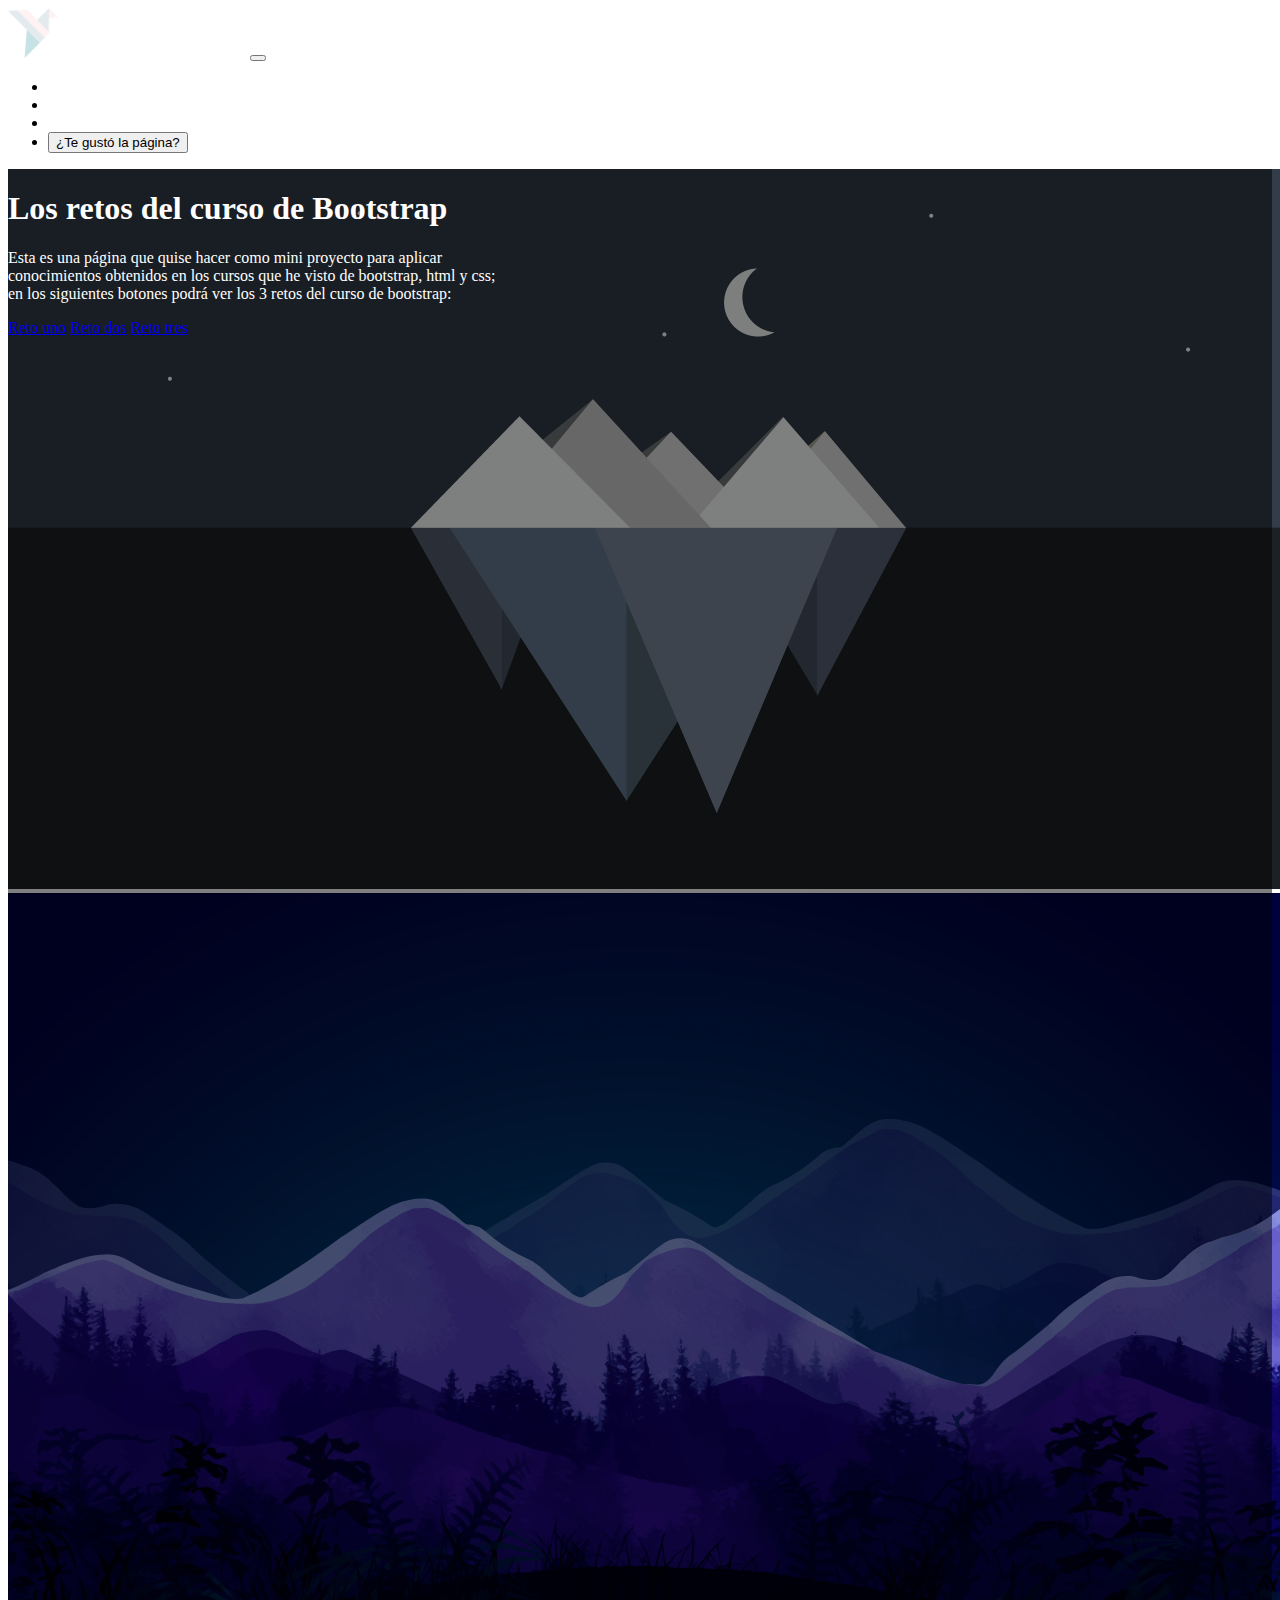
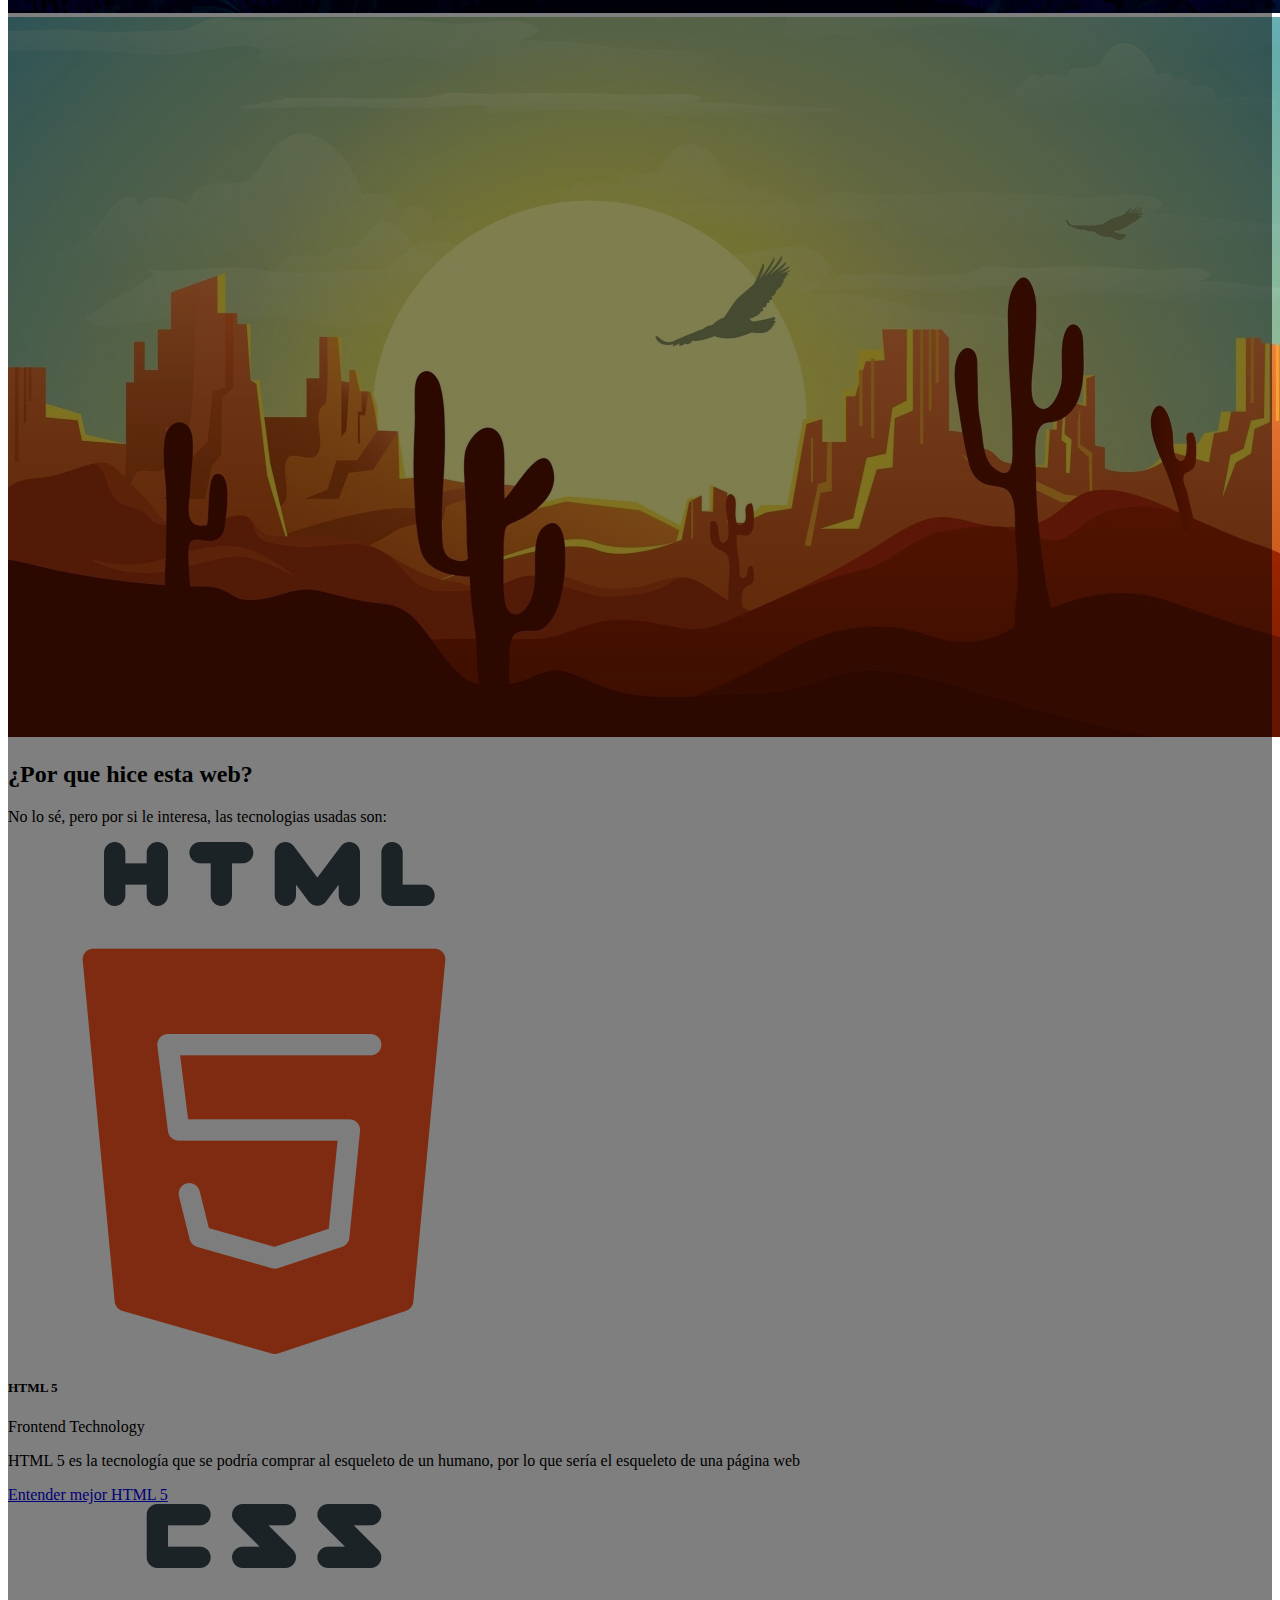
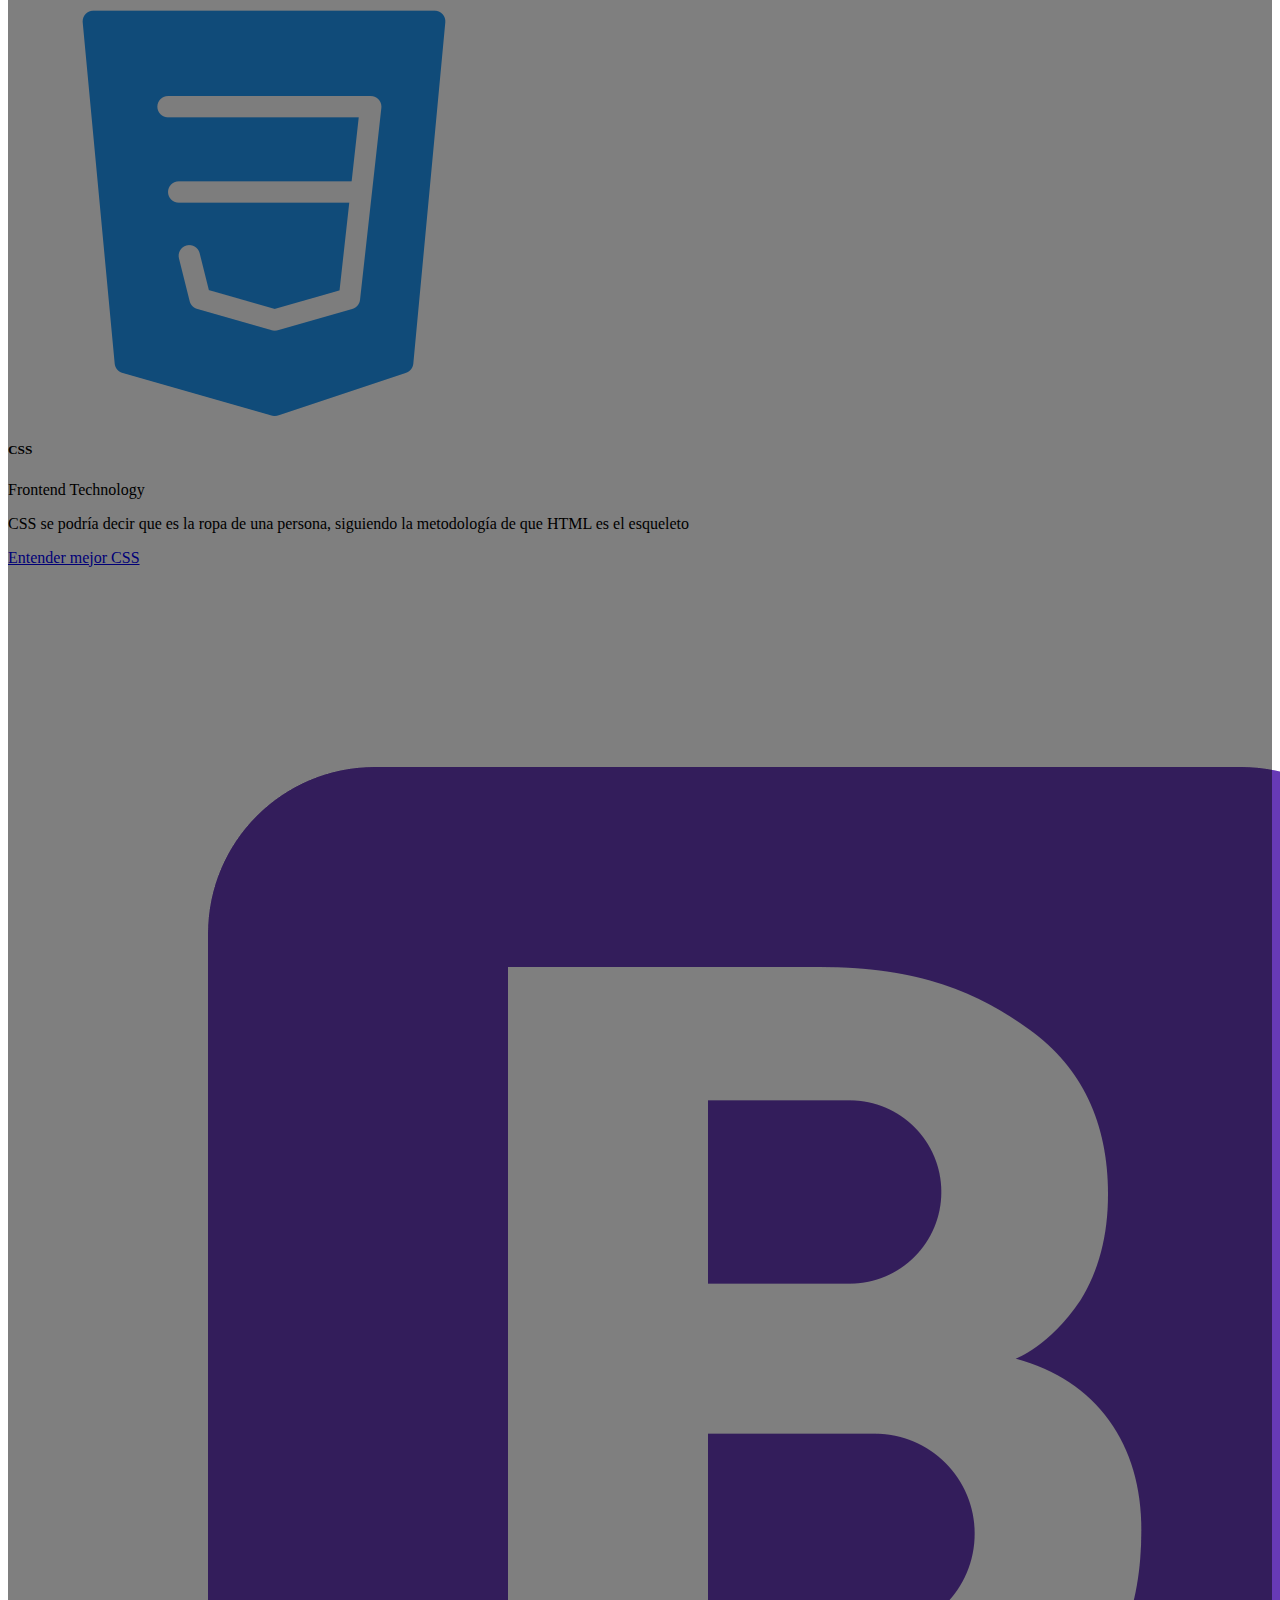
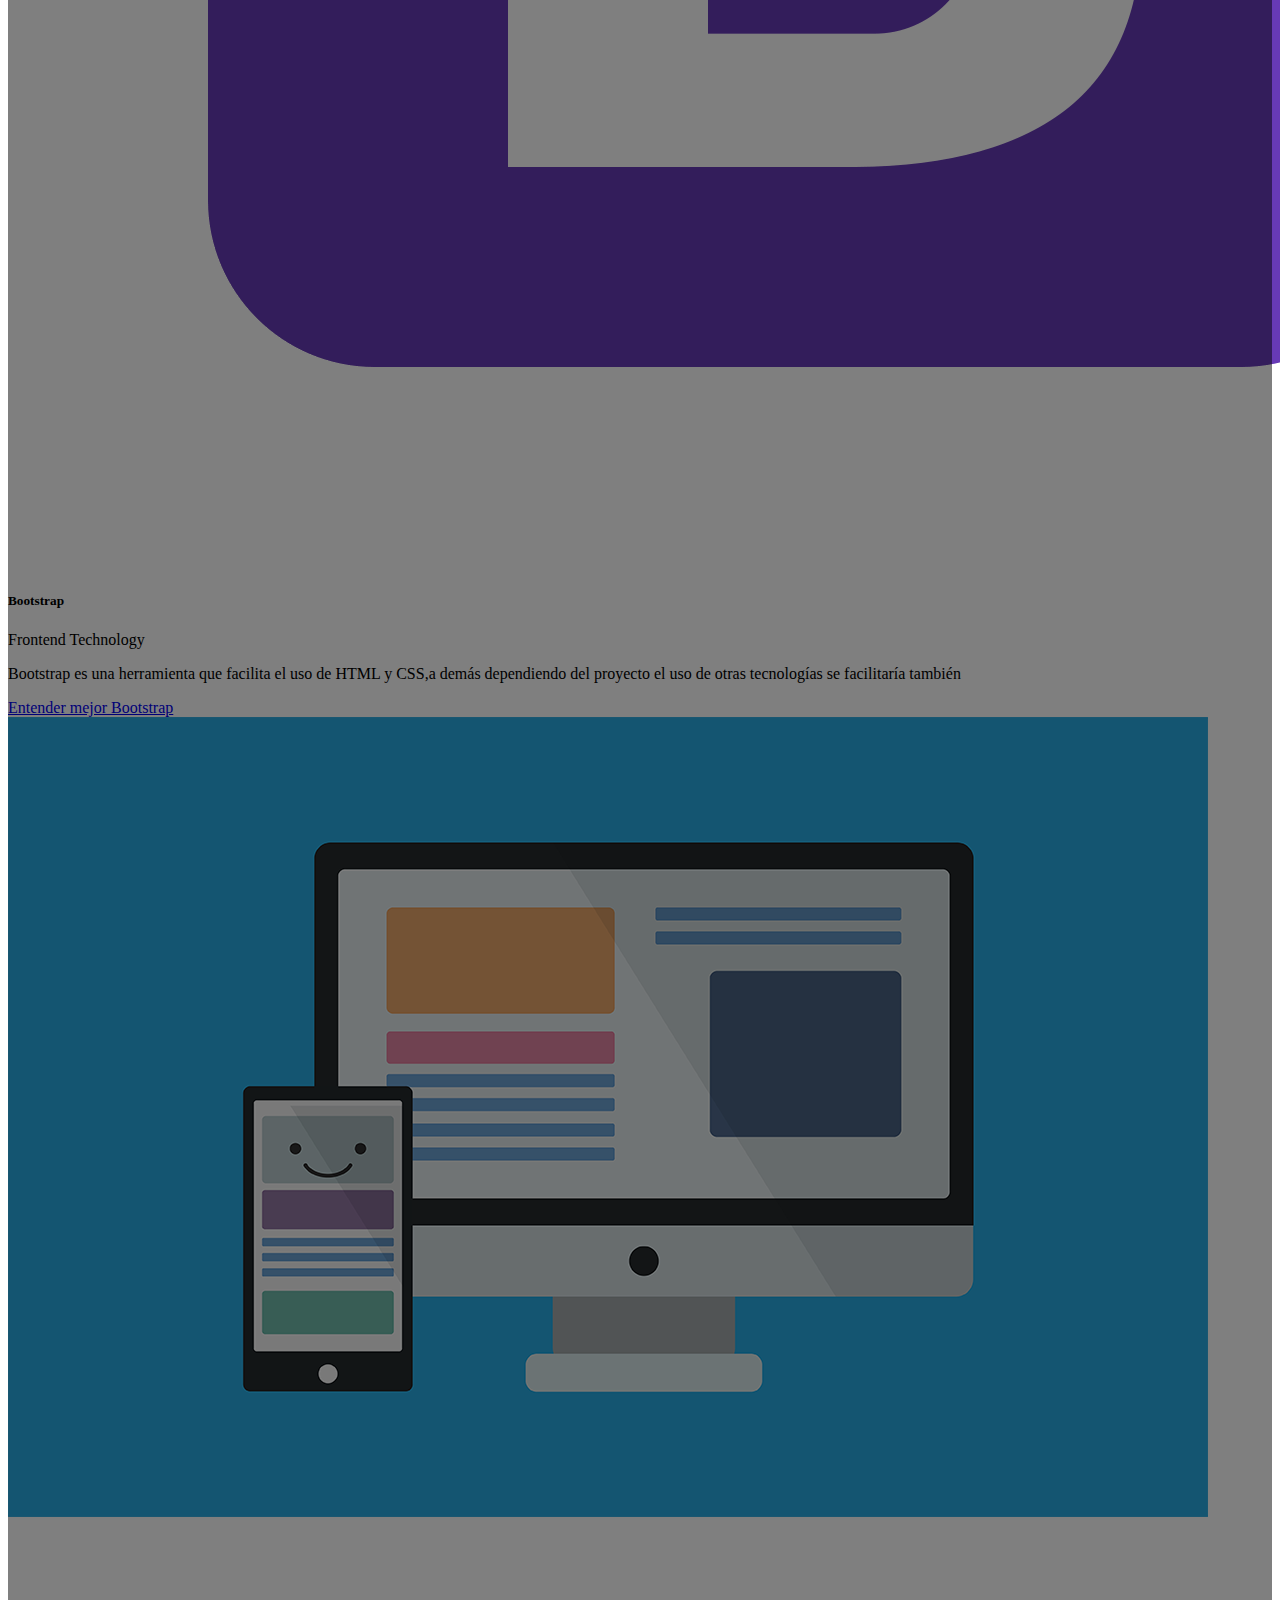
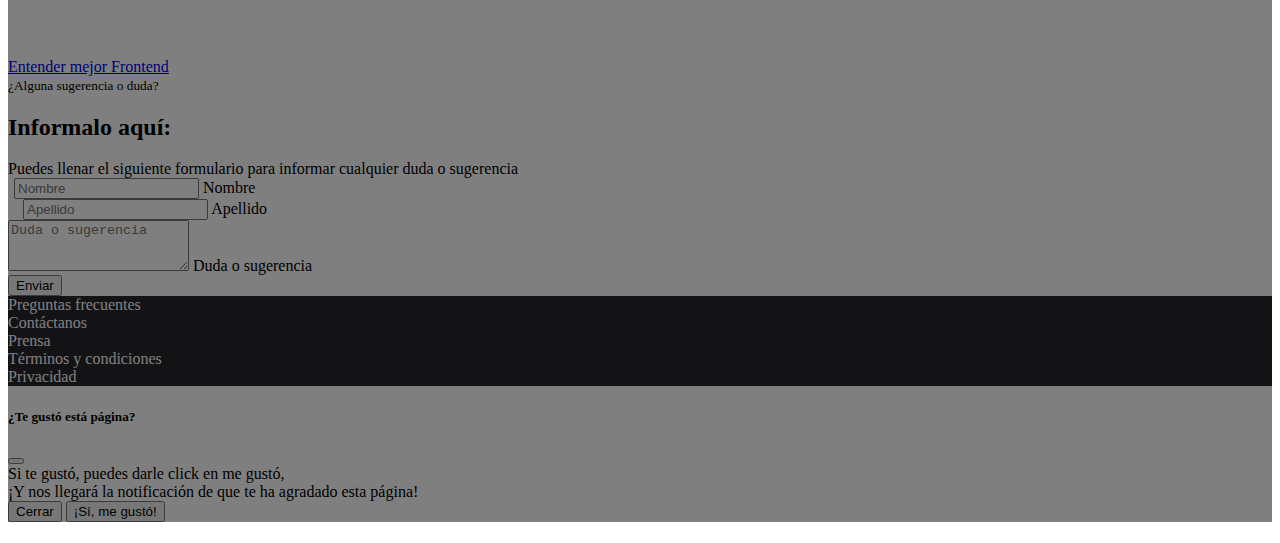
==== index.html @ fe72070c "feat: Create index.html" ====
<!doctype html>
<html lang="es">
  <head>
    <meta charset="utf-8">
    <meta name="viewport" content="width=device-width, initial-scale=1">
    <title>Página principal de los retos</title>
    <link rel="stylesheet" href="index.css">
    <script src="https://code.jquery.com/jquery-3.3.1.slim.min.js" integrity="sha384-q8i/X+965DzO0rT7abK41JStQIAqVgRVzpbzo5smXKp4YfRvH+8abtTE1Pi6jizo" crossorigin="anonymous"></script>
    <script src="https://cdnjs.cloudflare.com/ajax/libs/popper.js/1.14.3/umd/popper.min.js" integrity="sha384-ZMP7rVo3mIykV+2+9J3UJ46jBk0WLaUAdn689aCwoqbBJiSnjAK/l8WvCWPIPm49" crossorigin="anonymous"></script>
    <script src="https://stackpath.bootstrapcdn.com/bootstrap/4.1.3/js/bootstrap.min.js" integrity="sha384-ChfqqxuZUCnJSK3+MXmPNIyE6ZbWh2IMqE241rYiqJxyMiZ6OW/JmZQ5stwEULTy" crossorigin="anonymous"></script>
    <script src="index.js"></script>
    <script src="https://cdn.jsdelivr.net/npm/bootstrap@5.0.0-beta3/dist/js/bootstrap.bundle.min.js" integrity="sha384-JEW9xMcG8R+pH31jmWH6WWP0WintQrMb4s7ZOdauHnUtxwoG2vI5DkLtS3qm9Ekf" crossorigin="anonymous"></script>
    <link href="https://cdn.jsdelivr.net/npm/bootstrap@5.0.0-beta3/dist/css/bootstrap.min.css" rel="stylesheet" integrity="sha384-eOJMYsd53ii+scO/bJGFsiCZc+5NDVN2yr8+0RDqr0Ql0h+rP48ckxlpbzKgwra6" crossorigin="anonymous">
  </head>

  <!-- Header -->
  <header id='header'>
    <nav class="navbar navbar-expand-lg navbar-dark bg-dark fixed-top">
      <div class='container'>
        <a id='hyperlinks'class="navbar-brand" href="#index.html">
          <img src="./assets/images/origami.png" alt="Logo">
          Retos del curso de Bootstrap
        </a>
          <button class="navbar-toggler" type="button" data-toggle="collapse" data-target="#navbar">
            <span class="navbar-toggler-icon"></span>
          </button>        
        <div class="collapse navbar-collapse" id="navbar">
          <ul class="navbar-nav ml-auto">
            <li class="nav-item">
              <a id='hyperlinks' class="nav-link" href="reto-uno.html">Reto uno</a>
            </li>
            <li class="nav-item">
              <a id='hyperlinks' class="nav-link" href="reto-dos.html">Reto dos</a>
            </li>
            <li class="nav-item">
              <a id='hyperlinks' class="nav-link" href="reto-tres.html">Reto tres</a>
              
            </li>
            <li>
              <button type="button" class="btn btn-primary" data-bs-toggle="modal" data-bs-target="#exampleModal">
                ¿Te gustó la página?
              </button>              
            </li>
          </ul>
        </div>
      </div>
    </nav>
  </header>
  <!-- /Header -->

  <!-- Main -->
  <div data-bs-spy="scroll" data-bs-target="#navbar-example3" data-bs-offset="0" tabindex="0" data-offset='60'>
    <main id='main'>
        </div>
        <div id="carousel" class="carousel slide" data-ride="carousel" data-pause="false" >
            <div class="carousel-inner">
              <div class="carousel-item active">
                <img class="d-block w-100" src="./assets/images/actual-image-720.jpg" alt="First slide">
              </div>
              <div class="carousel-item">
                <img class="d-block w-100" src="./assets/images/actual-image-720-2.jpg" alt="Second slide">
              </div>
              <div class="carousel-item">
                <img class="d-block w-100" src="./assets/images/actual-image-720-3.jpg" alt="Third slide">
              </div>
              <div class="overlay">
                <div class="container">
                    <div class="row aling-items-center">
                        <div class="col-md-6 text-center text-md-right my-4 mx-4">
                            <h1>
                              Los retos del curso de Bootstrap
                            </h1>
                            
                            <p class="d-none d-md-block">
                                Esta es una página que quise hacer como mini proyecto para aplicar </br> 
                                conocimientos obtenidos en los cursos que he visto de bootstrap, html y css; <br>
                                en los siguientes botones podrá ver los 3 retos del curso de bootstrap:
                            </p>
                            <a href="reto-uno.html" class="btn btn-outline-light">Reto uno</a>
                            <a href="reto-dos.html" class="btn btn-outline-light">Reto dos</a>
                            <a href="reto-tres.html" class="btn btn-outline-light">Reto tres</a>
                        </div>
                    </div>
                </div>
            </div>
        </div>
        <!-- Cards -->
        <div id='cards' class="my-4 mx-4">
            <div class='container'>
                <div class="row">
                    <div class="col text-center">
                        
                        <h2>¿Por que hice esta web?</h2>
                        <p>No lo sé, pero por si le interesa, las tecnologias usadas son:</p>
                    </div>
                </div>
            </div>
            <div class="row"> 
                <div class="col-12 col-md-6 col-lg-4 mb-4" id='card-img'>
                    <img src="./assets/images/html-5.png" class="card-img-top" alt="html-icon">
                    <div class="card-body">
                      <h5 class="card-title">HTML 5</h5>
                      <div class="badges"><span class="badge bg-warning text-dark">Frontend Technology</span></div>
                      <p class="card-text">
                          HTML 5 es la tecnología que se podría comprar al esqueleto de un humano, 
                          por lo que sería el esqueleto de una página web</p>
                      <a href="https://es.wikipedia.org/wiki/HTML" class="btn btn-primary">
                        Entender mejor HTML 5
                      </a>
                    </div>
                  </div>
                  <div class="col-12 col-md-6 col-lg-4 mb-4" id='card-img'>
                    <img src="./assets/images/css.png" class="card-img-top" alt="css-icon">
                    <div class="card-body">
                      <h5 class="card-title">CSS</h5>
                      <div class="badges"><div class="badges"><span class="badge bg-warning text-dark">Frontend Technology</span></div></div>
                      <p class="card-text">
                          CSS se podría decir que es la ropa de una persona, 
                          siguiendo la metodología de que HTML es el esqueleto</p>
                      <a href="https://es.wikipedia.org/wiki/Hoja_de_estilos_en_cascada" class="btn btn-primary">
                        Entender mejor CSS
                      </a>
                    </div>
                  </div>
                  <div class="col-12 col-md-6 col-lg-4 mb-4" id='card-img'>
                    <img src="./assets/images/bootstrap.png" class="card-img-top" alt="bootstrap-icon">
                    <div class="card-body">
                      <h5 class="card-title">Bootstrap</h5>
                      <div class="badges"><div class="badges"><span class="badge bg-warning text-dark">Frontend Technology</span></div></div>
                      <p class="card-text">
                        Bootstrap es una herramienta que facilita el uso de HTML y CSS,a demás dependiendo del proyecto
                        el uso de otras tecnologías se facilitaría también
                      </p>
                      <a href="https://getbootstrap.com" class="btn btn-primary">
                        Entender mejor Bootstrap
                      </a>
                    </div>
                  </div>
            </div>
          </div>
    </main>
    <!-- /Cards -->
    <!-- /Main -->

    <!-- Date and time -->
    <section id="place-time">
      <div class="container-fluid bg-dark">
        <div class="row">
          <!-- La siguiente línea se puede utilizar px-0 para quitar todo el padding en el eje X
                también se podría usar el pr y pl (padding right y padding left), 
                pero es más efectivo usar px, igualmente es circunstancial --> 
          <div class="col-12 col-lg-6 px-0"> 
            <img src="./assets/images/frontend-img.png" alt="Frontend Image">
          </div>
          <div class="col-12 col-lg-6 mt-2" id="place-time-text">
            <h2>¿Qué es Frontend Technology?</h2>
            <p>
              En diseño de software el front end es la parte del software que interactúa con los usuarios. La idea general es que el front end sea el responsable de recolectar los datos de entrada del usuario, que pueden ser de muchas y variadas formas, y los transforma ajustándolos a las especificaciones que demanda el back end para poder procesarlos, devolviendo generalmente una respuesta que el front end recibe y expone al usuario de una forma entendible para este. 
            </p>
            <a class="btn btn-outline-light btn-lg py-4" href="https://es.wikipedia.org/wiki/Front_end_y_back_end" role="button">
            Entender mejor Frontend
            </a>
          </div>
        </div>
      </div>
    </section>
    <!-- /Date and time -->

    <!-- Form for  suggestions and questions-->
    <section id='form'>
      <div class="container">
        <div class="row">
          <div class="col text-center">
            <small>
              ¿Alguna sugerencia o duda?
            </small>
            <h2>Informalo aquí:</h2>
          </div>
        </div>
        <div class="row pb-4">
          <div class="col text-center">
            Puedes llenar el siguiente formulario para informar cualquier duda o sugerencia
          </div>
        </div>
      </div>
      <form>
        <div class="row" style="padding-left: 6px;">
          <div class="col form-floating mb-3">
            <input type="text" class="form-control" id="formName" placeholder="Nombre">
            <label for="formName">Nombre</label>
          </div>
          <div class="col form-floating mb-3" style="padding-left: 9px;">
            <input type="text" class="form-control" id="formLastName" placeholder="Apellido">
            <label for="formLastName">Apellido</label>
        </div>
        </div>
        <div class="form-floating mb-3">
          <textarea class="form-control" id="formLastName" placeholder="Duda o sugerencia" rows="3"></textarea>
          <label for="formLastName">Duda o sugerencia</label>
        </div>
        <div class="row">
          <div class="col text-center pb-2">
            <!-- Botón con tooltips -->
            <button 
              type="button" 
              class="btn btn-success" 
              data-bs-toggle="tooltip" 
              data-bs-placement="top" 
              title="Envíanos tu información para revisarla!">
              Enviar
            </button>
          </div>
        </div>
      </form>
    </section>
    
  <!-- /Form for suggestions and questions -->

  <!-- Footer -->
  <footer id='footer' class="mt-auto pb-4 pt-4" >
    <div class='container'>
      <div class='row text-center'>
        <div class='col-12 col-lg'>
          <a href="#">Preguntas frecuentes</a>
        </div>
        <div class='col-12 col-lg'>
          <a href="#">Contáctanos</a>
        </div>
        <div class='col-12 col-lg'>
          <a href="#">Prensa</a>
        </div>
        <div class='col-12 col-lg'>
          <a href="#">Términos y condiciones</a>
        </div>
        <div class='col-12 col-lg'>
          <a href="#">Privacidad</a>
        </div>
      </div>
    </div>
  </footer>
  <!-- /Footer -->

  <!-- ¡Recordar que en los modal's también se pueden hacer forms! -->
  <!-- Modal -->
        <div class="modal fade" id="exampleModal" tabindex="-1" aria-labelledby="exampleModalLabel" aria-hidden="true">
            <div class="modal-dialog">
            <div class="modal-content">
                <div class="modal-header">
                <h5 class="modal-title" id="exampleModalLabel">¿Te gustó está página?</h5>
                <button type="button" class="btn-close" data-bs-dismiss="modal" aria-label="Close"></button>
                </div>
                <div class="modal-body">
                Si te gustó, puedes darle click en me gustó, <br>¡Y nos llegará la notificación de que te ha
                agradado esta página!
                </div>
                <div class="modal-footer">
                <button type="button" class="btn btn-secondary" data-bs-dismiss="modal">Cerrar</button>
                <button type="button" class="btn btn-primary">¡Sí, me gustó!</button>
                </div>
            </div>
            </div>
        </div>
  <script>
    var tooltipTriggerList = [].slice.call(document.querySelectorAll('[data-bs-toggle="tooltip"]'))
    var tooltipList = tooltipTriggerList.map(function (tooltipTriggerEl) {
    return new bootstrap.Tooltip(tooltipTriggerEl)
    })
  </script>
  </body>
</html>
---- index.css ----
#header img{
    width: 50px;
}

#header a{
    color: rgb(255, 255, 255);
}

#header a:hover{
    color:rgb(199, 213, 235);
}

#main .carousel-inner img{
    max-height: 82vh;
    object-fit: cover;
    filter: grayscale(50%);
}

 #carousel{
    position: relative;
}


#carousel .overlay{
    position: absolute;
    top: 0;
    bottom: 0;
    left: 0;
    right: 0;
    background-color: rgba(0, 0, 0, 0.5);
    color: white;
    z-index: 1;
}

#carousel .overlay .container,
#carousel .overlay .row{
    height: 100%;
}

/* Si la imagen ocupara mas de la pantalla principal, esta línea se usaría para ajustarlo */
#place-time img{
    max-width: 100%;
} 

#place-time{
    color: white;
}

#card-img{
    object-fit: cover;
}
#footer{
    background: rgb(38, 37, 41);
}

#footer a{
    color: rgb(255, 255, 255);
    text-decoration: none;
}

#footer a:hover{
    color:rgb(199, 213, 235);
}
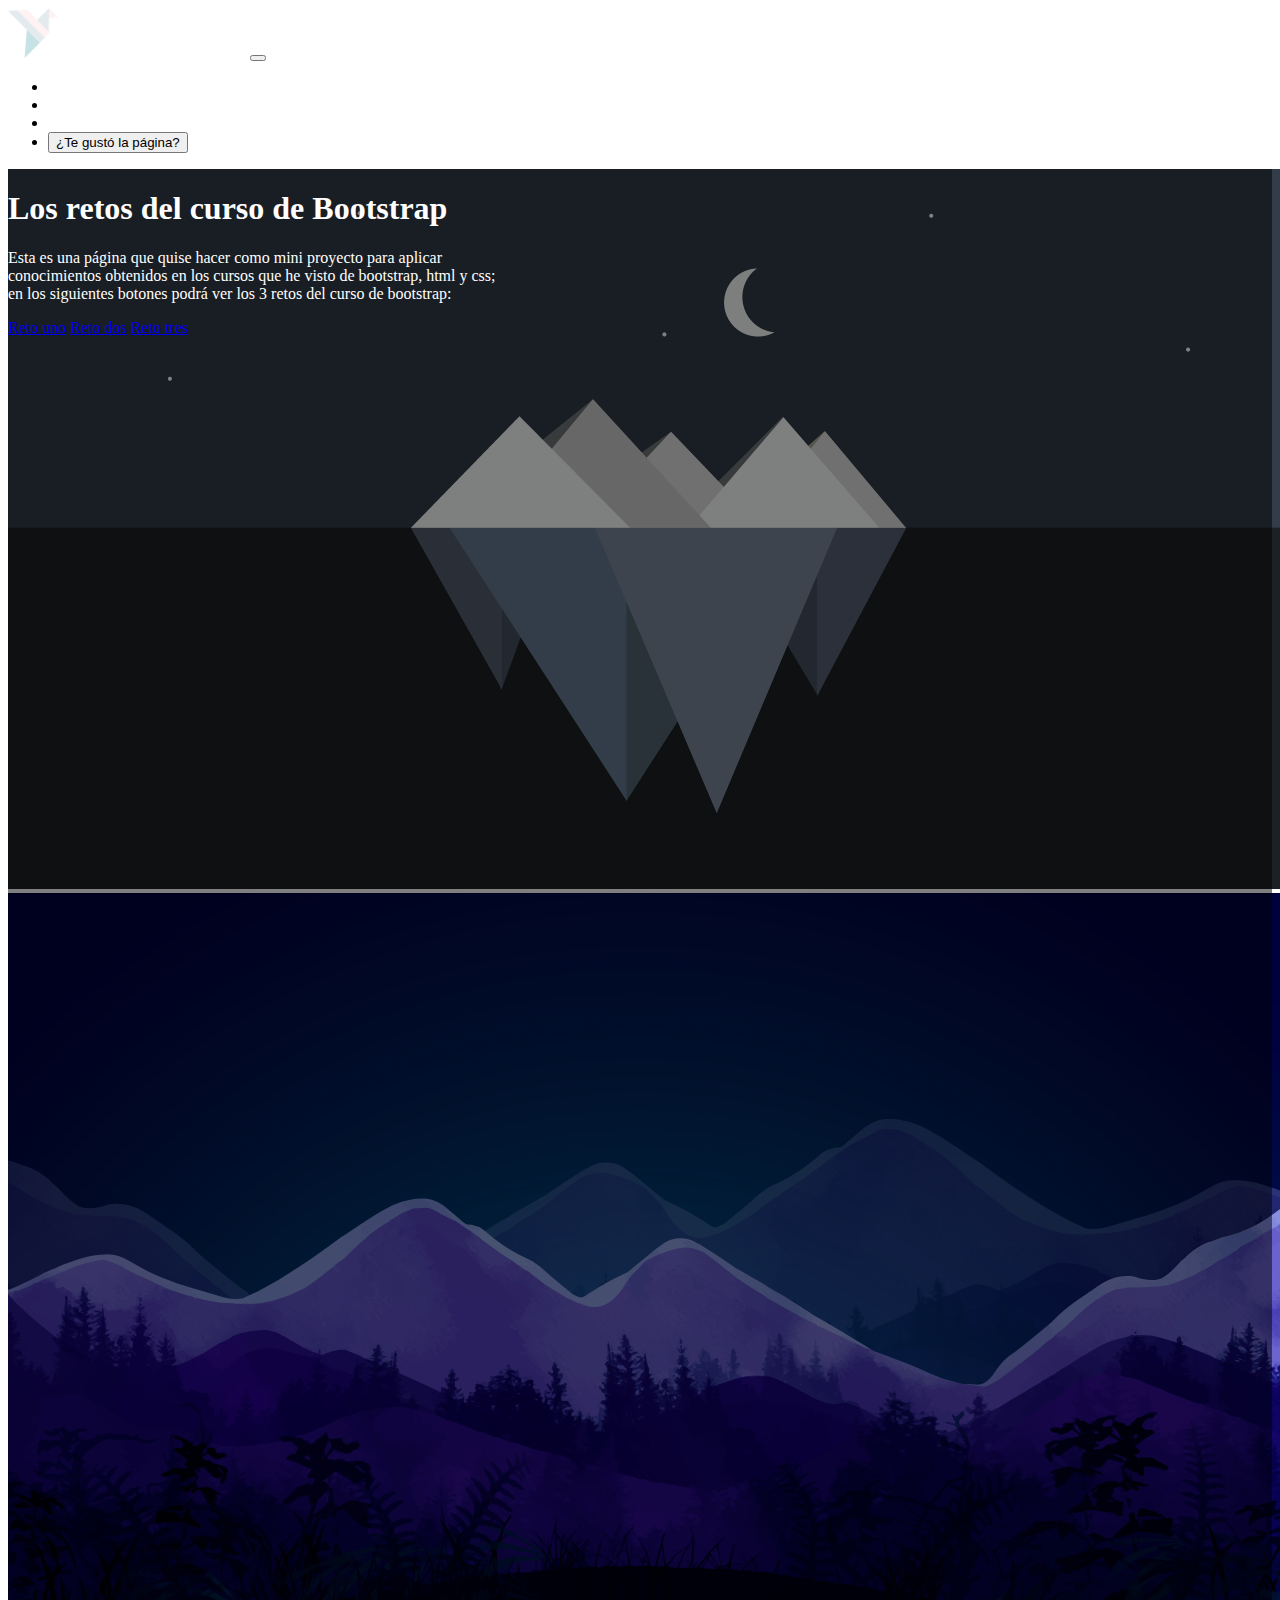
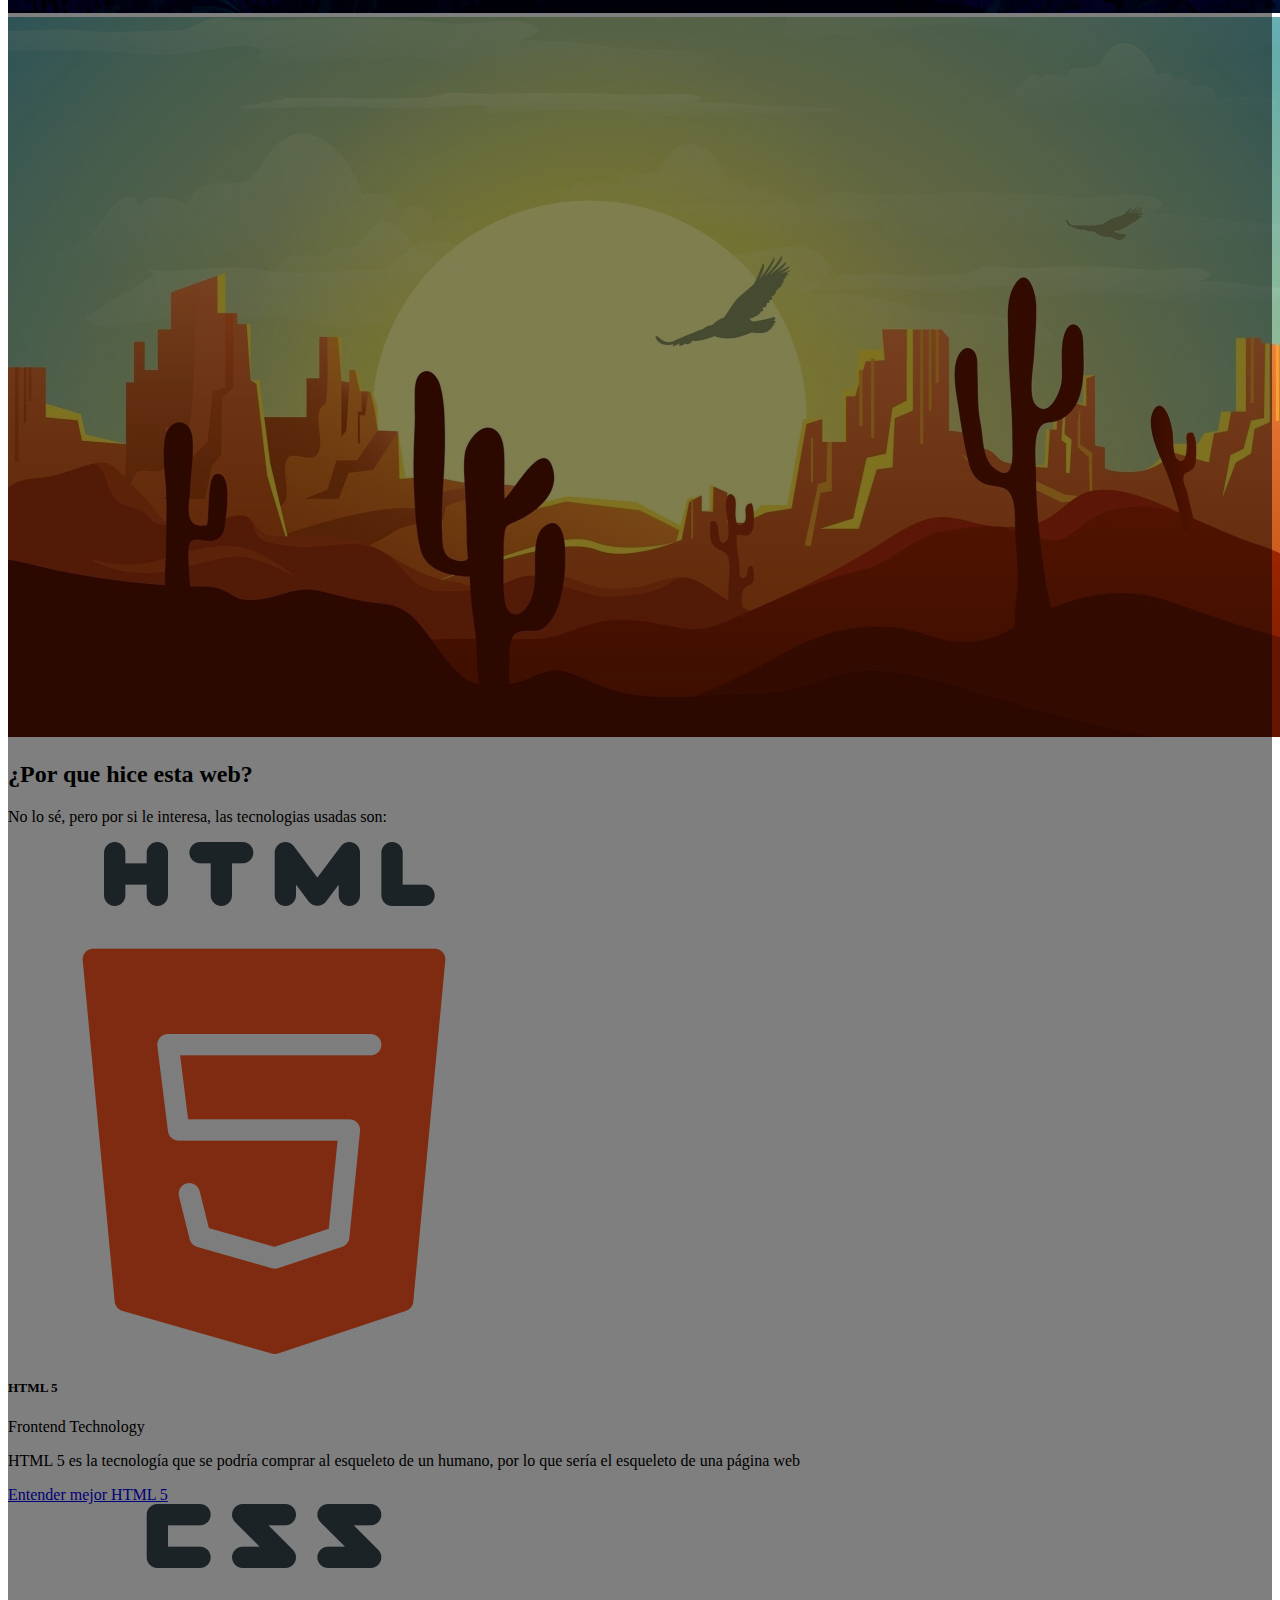
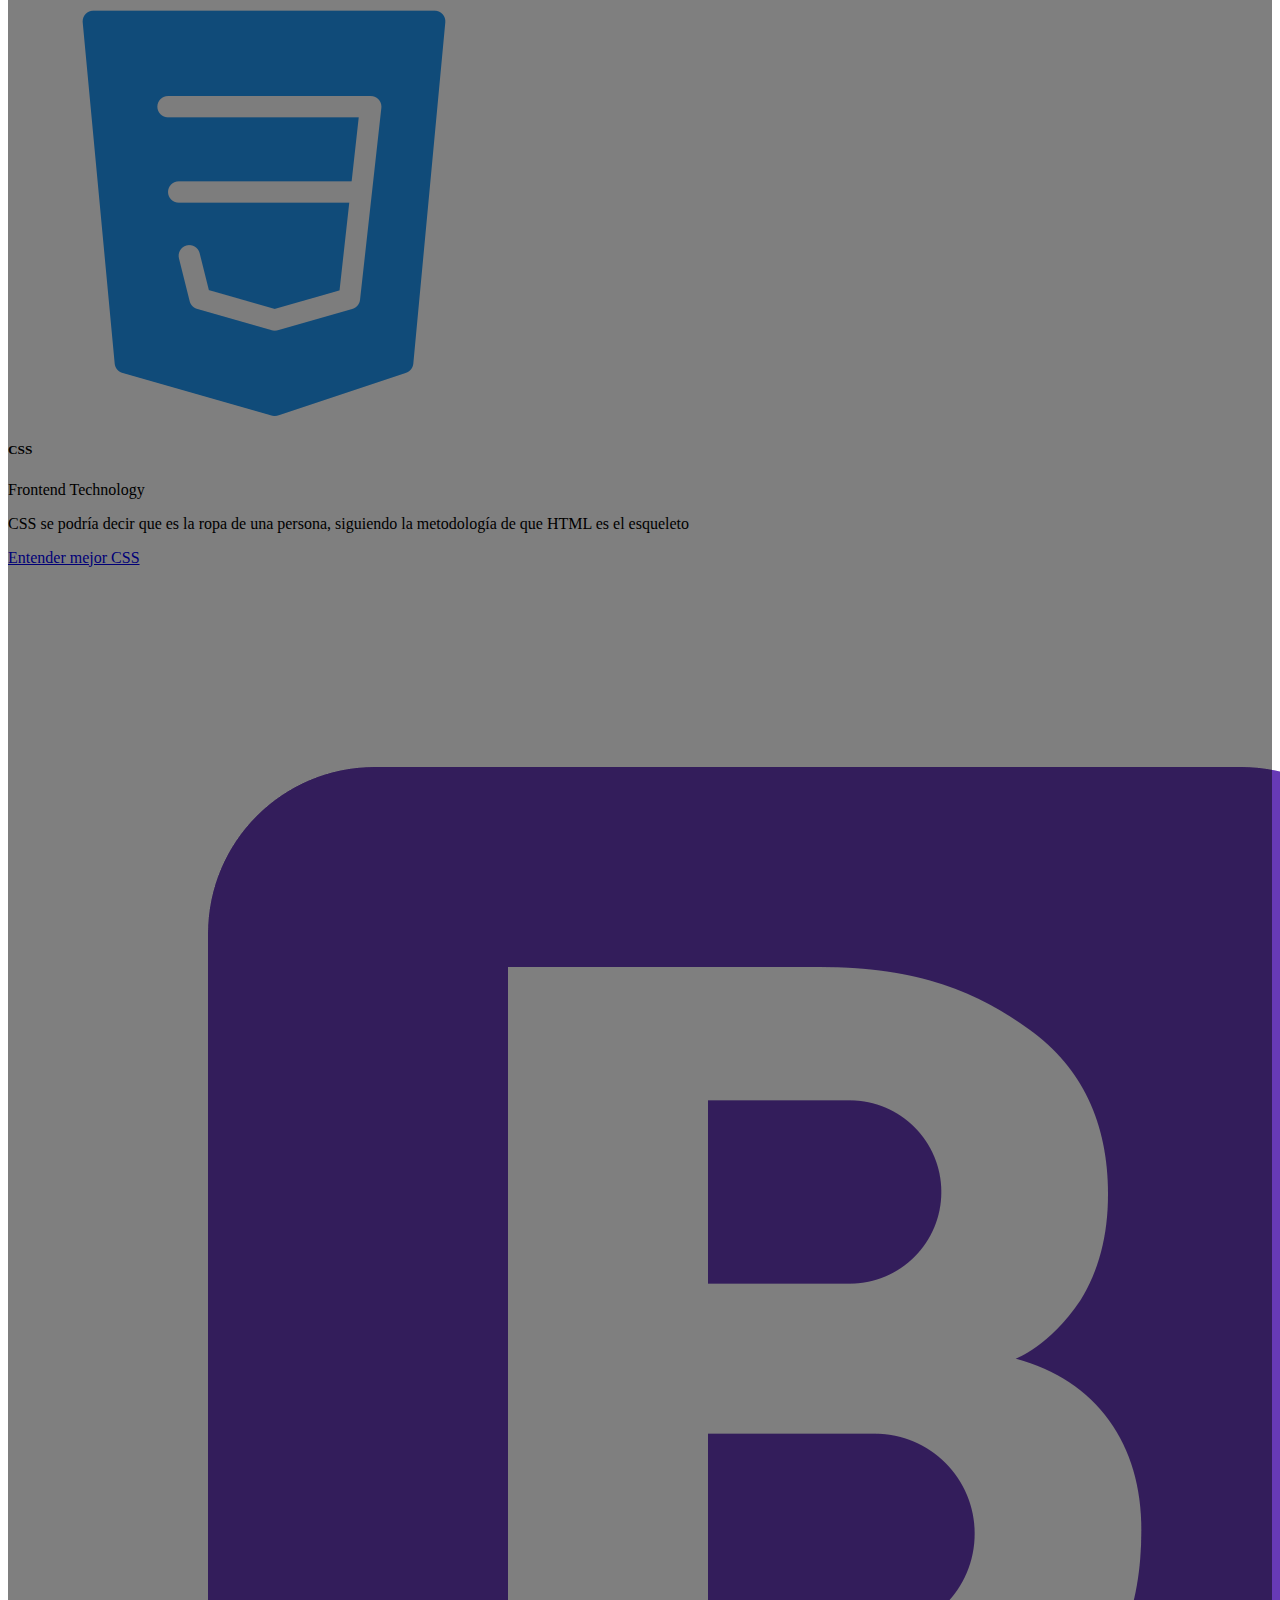
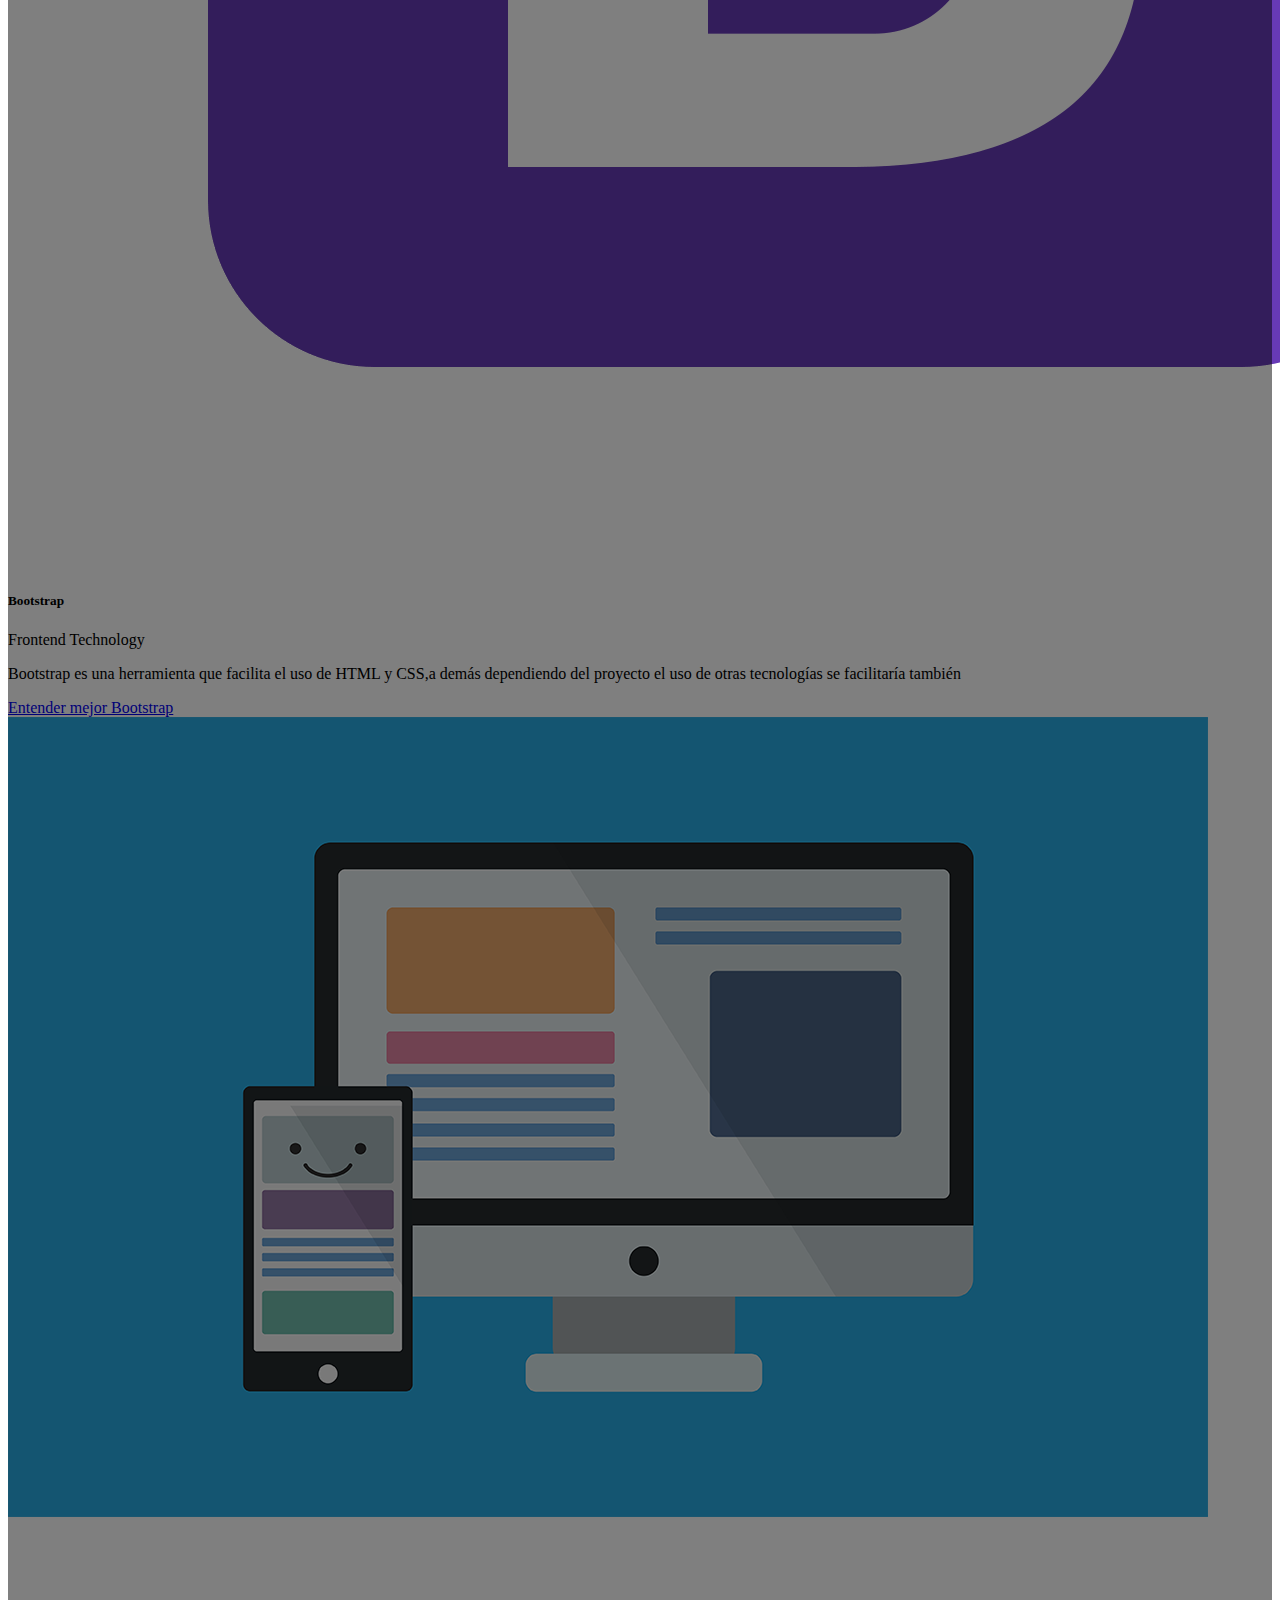
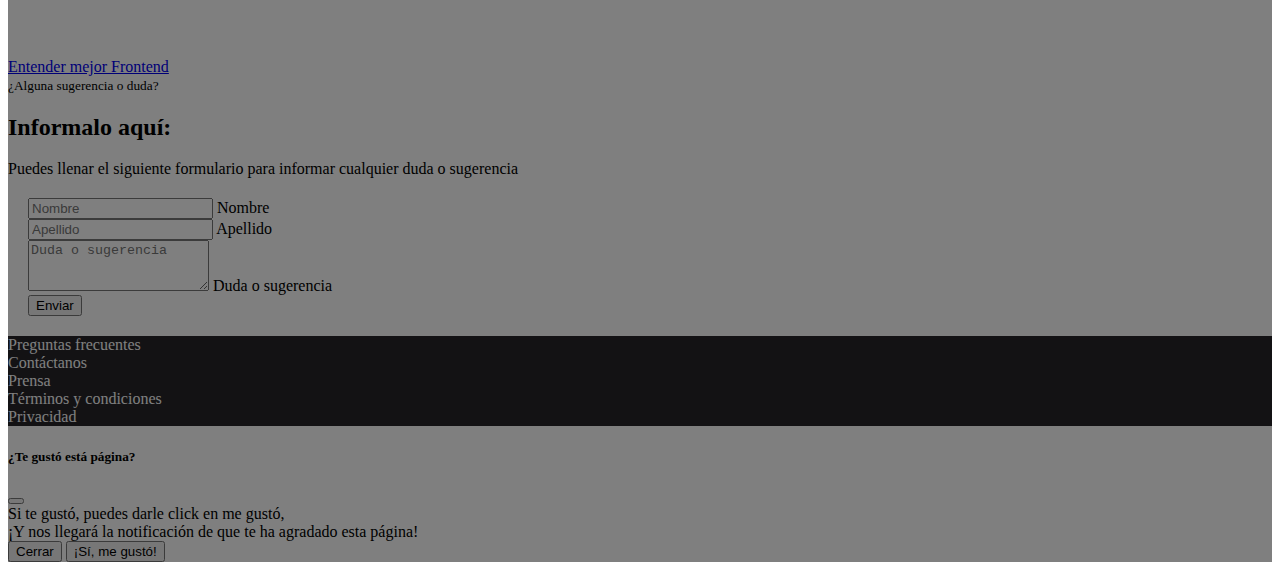
==== commit f90da2f0: "Fixed horizontally scroll, now it doesnt exist (used a white bborder to fixed it)" ====
--- a/index.html
+++ b/index.html
@@ -3,7 +3,7 @@
   <head>
     <meta charset="utf-8">
     <meta name="viewport" content="width=device-width, initial-scale=1">
-    <title>Página principal de los retos</title>
+    <title>Página principal de los retos </title>
     <link rel="stylesheet" href="index.css">
     <script src="https://code.jquery.com/jquery-3.3.1.slim.min.js" integrity="sha384-q8i/X+965DzO0rT7abK41JStQIAqVgRVzpbzo5smXKp4YfRvH+8abtTE1Pi6jizo" crossorigin="anonymous"></script>
     <script src="https://cdnjs.cloudflare.com/ajax/libs/popper.js/1.14.3/umd/popper.min.js" integrity="sha384-ZMP7rVo3mIykV+2+9J3UJ46jBk0WLaUAdn689aCwoqbBJiSnjAK/l8WvCWPIPm49" crossorigin="anonymous"></script>
@@ -15,7 +15,7 @@
 
   <!-- Header -->
   <header id='header'>
-    <nav class="navbar navbar-expand-lg navbar-dark bg-dark fixed-top">
+    <nav class="navbar navbar-expand-lg navbar-dark bg-dark ">
       <div class='container'>
         <a id='hyperlinks'class="navbar-brand" href="#index.html">
           <img src="./assets/images/origami.png" alt="Logo">
@@ -68,7 +68,7 @@
                     <div class="row aling-items-center">
                         <div class="col-md-6 text-center text-md-right my-4 mx-4">
                             <h1>
-                              Los retos del curso de Bootstrap
+                              Los retos del curso de Bootstrap 
                             </h1>
                             
                             <p class="d-none d-md-block">
@@ -184,12 +184,12 @@
         </div>
       </div>
       <form>
-        <div class="row" style="padding-left: 6px;">
+        <div class="row">
           <div class="col form-floating mb-3">
             <input type="text" class="form-control" id="formName" placeholder="Nombre">
             <label for="formName">Nombre</label>
           </div>
-          <div class="col form-floating mb-3" style="padding-left: 9px;">
+          <div class="col form-floating mb-3">
             <input type="text" class="form-control" id="formLastName" placeholder="Apellido">
             <label for="formLastName">Apellido</label>
         </div>
--- a/index.css
+++ b/index.css
@@ -1,3 +1,7 @@
+* {
+    box-sizing: border-box;
+}
+
 #header img{
     width: 50px;
 }
@@ -49,6 +53,9 @@
 #card-img{
     object-fit: cover;
 }
+form{
+    border: 20px solid white;
+}
 #footer{
     background: rgb(38, 37, 41);
 }
